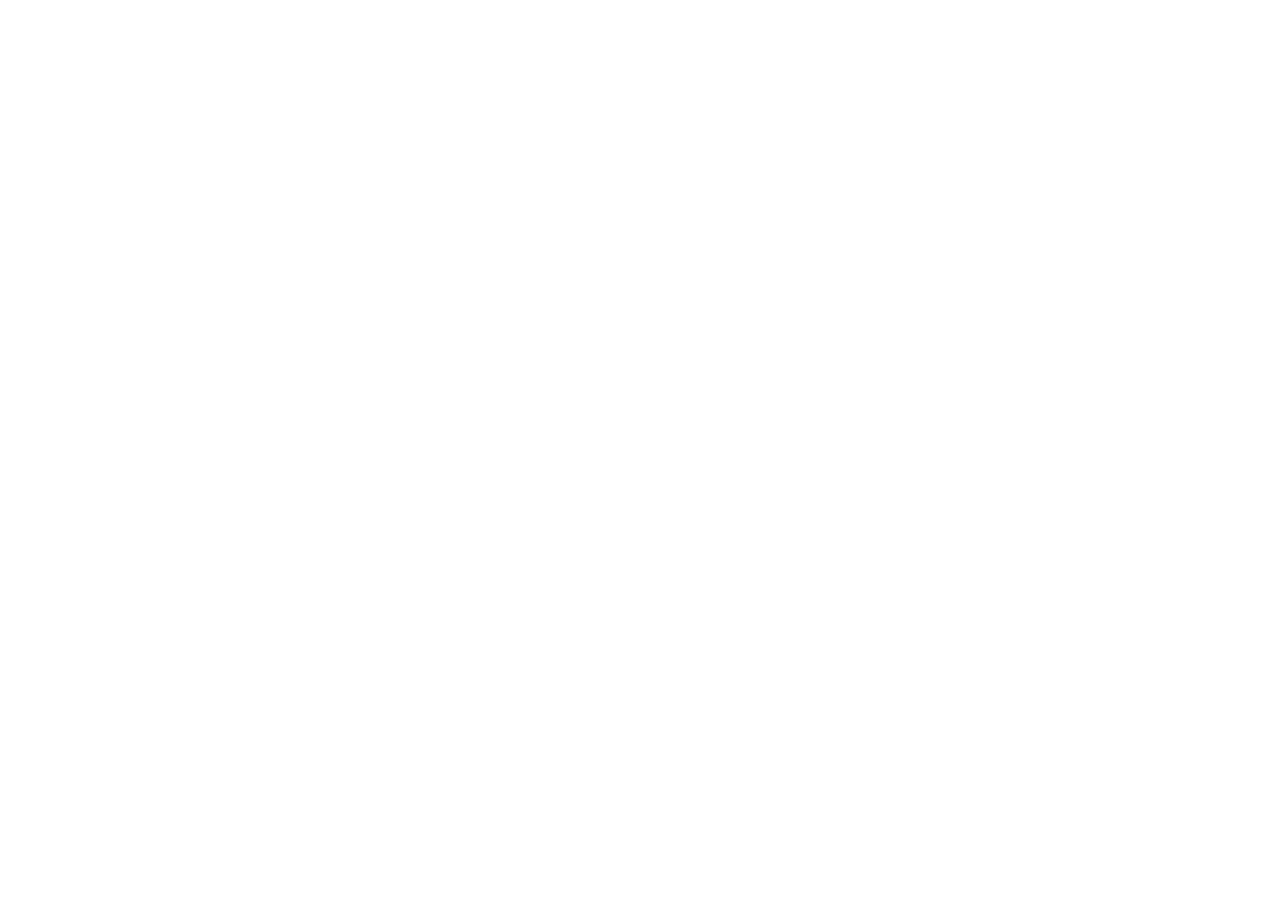
==== Proyecto 5/index.html @ b3a8d594 "formularios" ====
<!DOCTYPE html>
<html lang="en">
<head>
    <meta charset="UTF-8">
    <meta name="viewport" content="width=device-width, initial-scale=1.0">
    <title>Formularios</title>
</head>
<body>
    
</body>
</html>
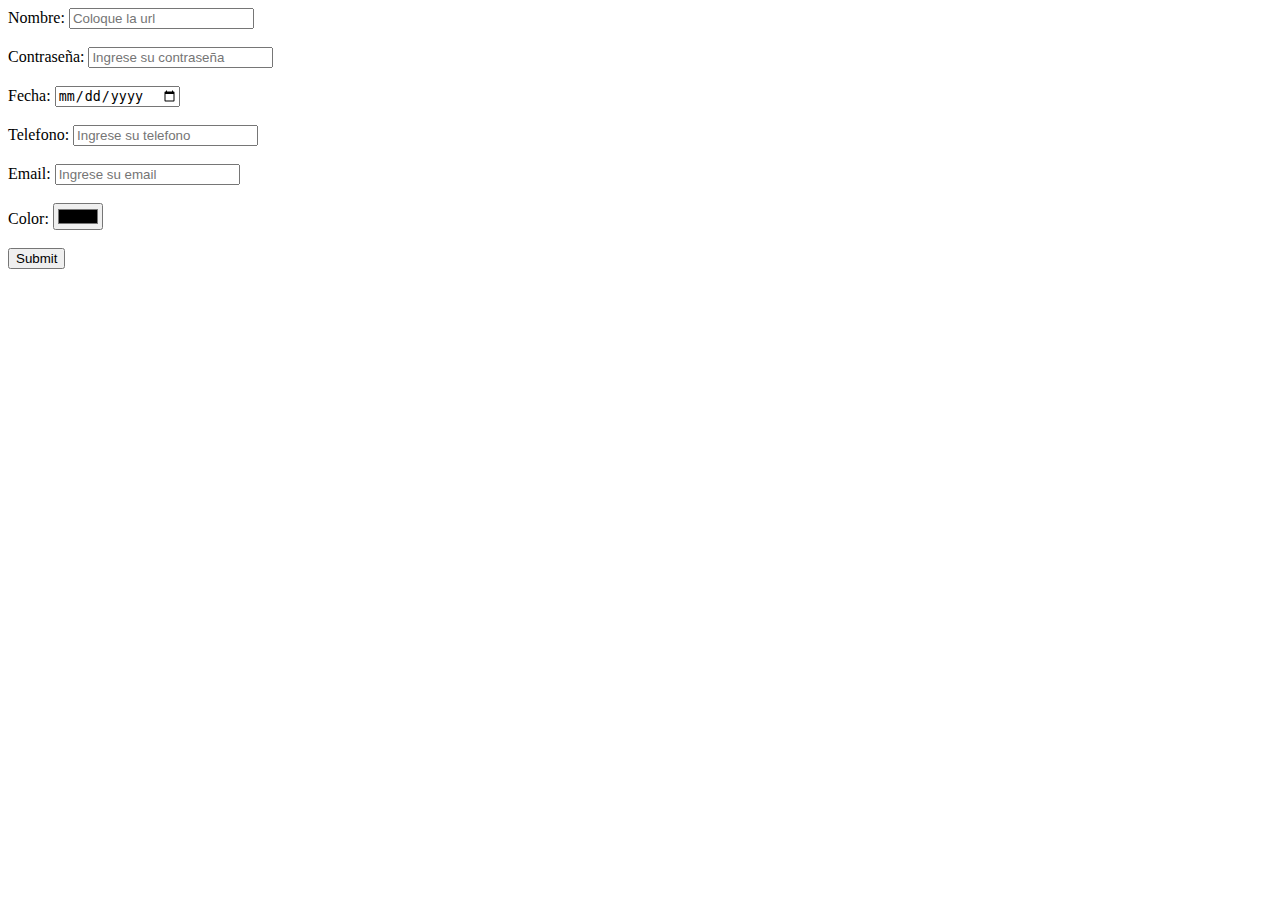
==== commit 59a1e26a: "Formularios completos" ====
--- a/Proyecto 5/index.html
+++ b/Proyecto 5/index.html
@@ -6,6 +6,26 @@
     <title>Formularios</title>
 </head>
 <body>
-    
+    <form name="userdata" method="post" action="/send/">
+        <label for="url">Nombre: </label>
+        <input type="url" name="url" 
+            placeholder="Coloque la url" id="url"> <br><br>
+        <label for="password">Contraseña: </label>
+        <input type="password" name="password" id="password"
+            placeholder="Ingrese su contraseña"><br><br>
+        <label for="fecha">Fecha: </label>
+        <input type="date" name="fecha" id="fecha"
+            placeholder="Ingrese la fecha"><br><br>
+        <label for="telefono">Telefono: </label>
+        <input type="tel" name="telefono" id="telefono"
+            placeholder="Ingrese su telefono"><br><br>
+        <label for="email">Email: </label>
+        <input type="email" name="email" id="email"
+            placeholder="Ingrese su email"><br><br>
+        <label for="color">Color: </label>
+        <input type="color" name="color" id="color"
+            placeholder="Ingrese un color"><br><br>
+        <input type="submit">
+    </form>
 </body>
 </html>